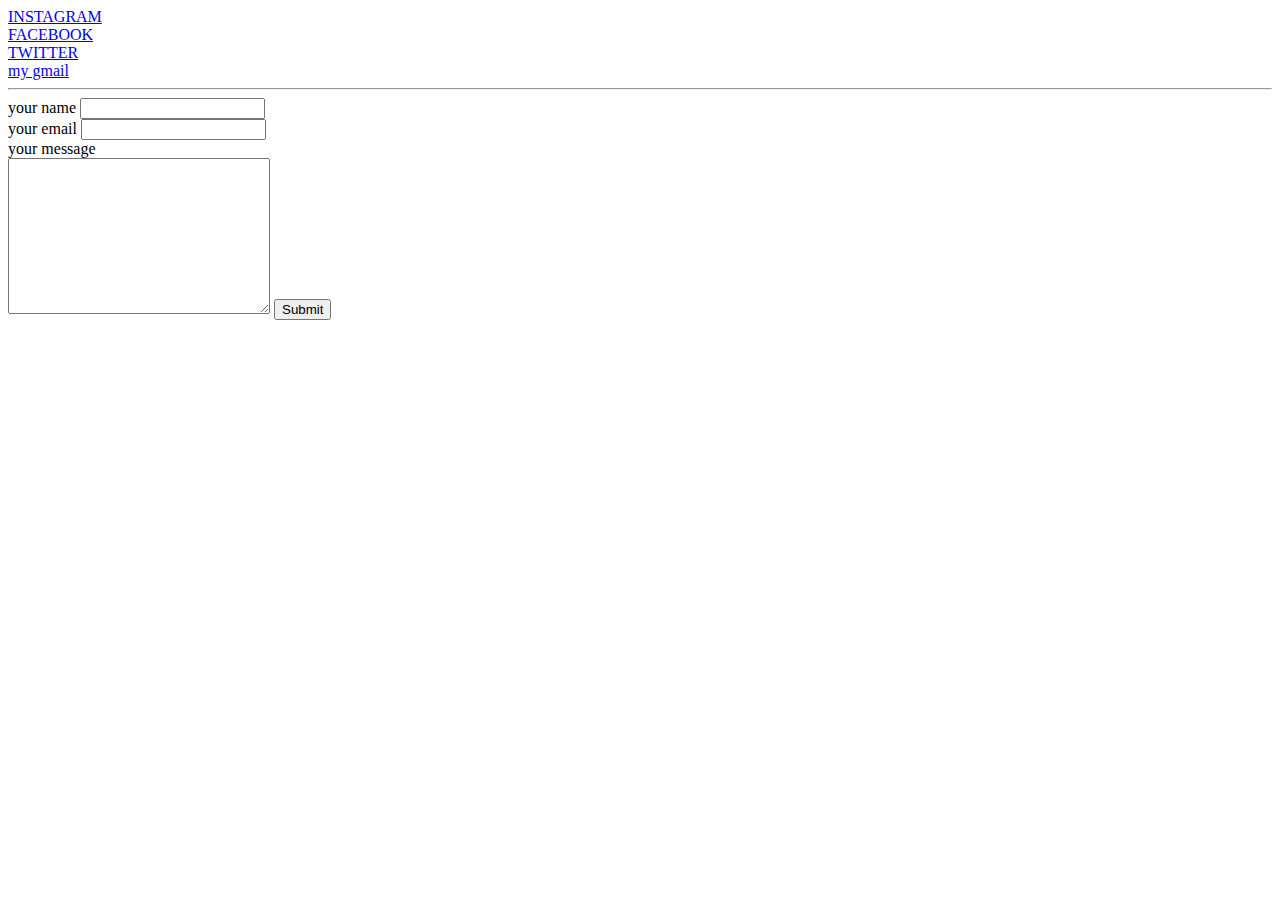
==== contact_me.html @ 8f78b6f6 "fiers cv" ====
<!DOCTYPE html>
<html lang="en">
  <head>
    <meta charset="UTF-8" />
    <title>CONTACT ME</title>
  </head>
  <body>
    <li>
      <a href="https://www.instagram.com/surya_abdul_ahad/?hl=en">INSTAGRAM</a>
    </li>
    <li><a href="https://www.facebook.com/ahmed.surya.779/">FACEBOOK</a></li>
    <li>
      <a href="https://twitter.com/Abdulaha2Ahad?t=NenO0D8nbrBqs_6MiF9lhQ&s=09"
        >TWITTER</a
      >
    </li>

    <li>
      <a href="https://mail.google.com/mail/u/0/#search/abuahad0987%40gmaul.com"
        >my gmail</a
      >
    </li>
    <hr />
    <form class="" action="mailto:ahmedsurya1000@gmail.com" method="get">
      <label>your name</label>
      <input type="text" name="your name"><br />
      <label>your email</label>
      <input type="email" name="your email"><br />
      <label>your message</label><br />
      <textarea name="" id="" cols="30" rows="10"></textarea>
      <input type="submit" />
    </form>
  </body>
</html>
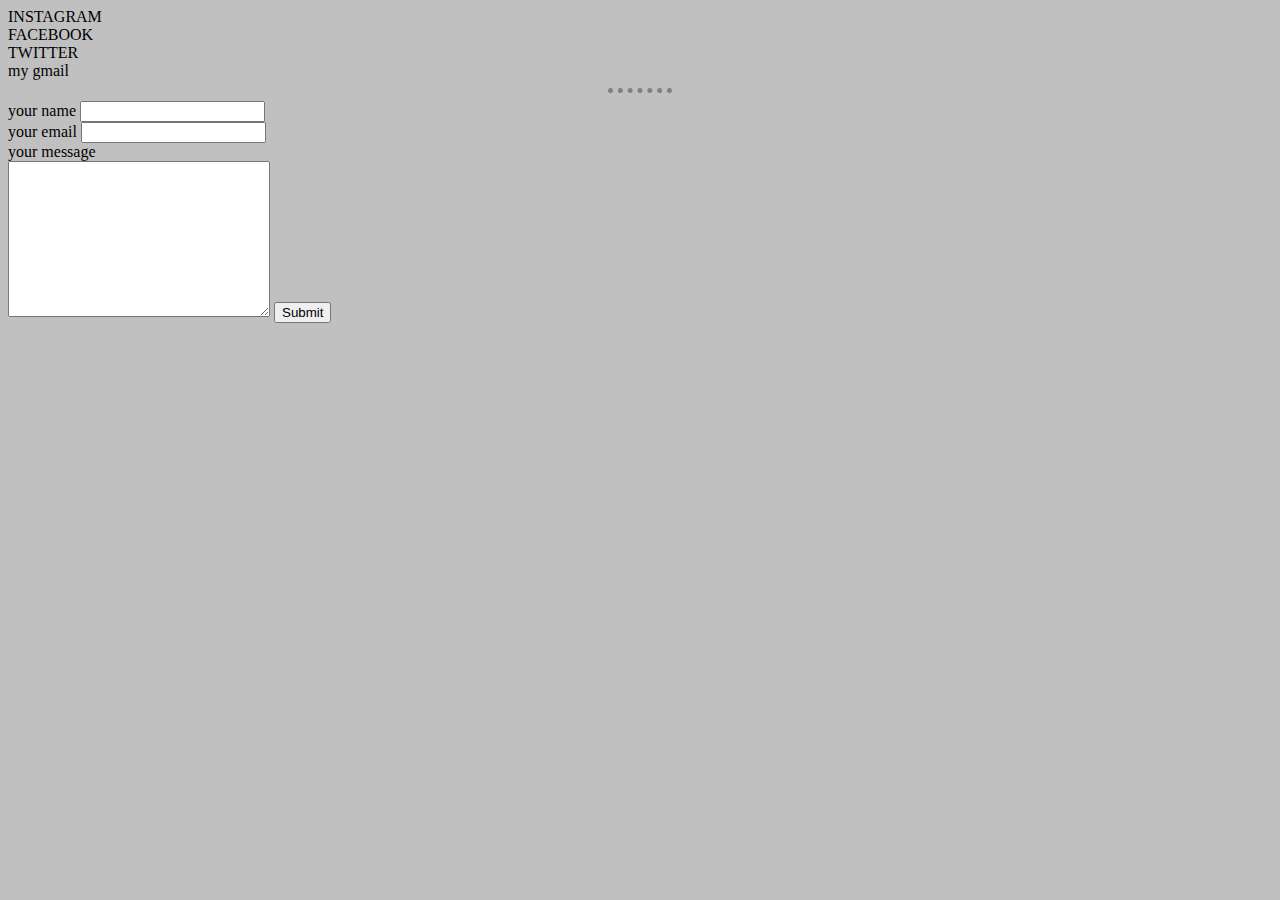
==== commit 7d99f80e: "style.css" ====
--- a/contact_me.html
+++ b/contact_me.html
@@ -3,6 +3,7 @@
   <head>
     <meta charset="UTF-8" />
     <title>CONTACT ME</title>
+    <link rel="stylesheet" href="css/style.css">
   </head>
   <body>
     <li>
@@ -21,11 +22,11 @@
       >
     </li>
     <hr />
-    <form class="" action="mailto:ahmedsurya1000@gmail.com" method="get">
+    <form class="" action="mailto:abuahad0987@gmail.com" method="get">
       <label>your name</label>
-      <input type="text" name="your name"><br />
+      <input type="text" name="your name" /><br />
       <label>your email</label>
-      <input type="email" name="your email"><br />
+      <input type="email" name="your email" /><br />
       <label>your message</label><br />
       <textarea name="" id="" cols="30" rows="10"></textarea>
       <input type="submit" />
--- a/css/style.css
+++ b/css/style.css
@@ -0,0 +1,20 @@
+   body{
+    background-color:silver;
+   }
+   hr{
+    border-style: none;
+    border-top-style: dotted;
+    border-color: grey;
+    border-width: 5px;
+    width: 5%;
+   }
+   h1{
+    color:#66bfbf ;
+   }  
+   h3{
+    color: #66bfbf;
+   }
+   a{
+    all: unset;
+   }
+   